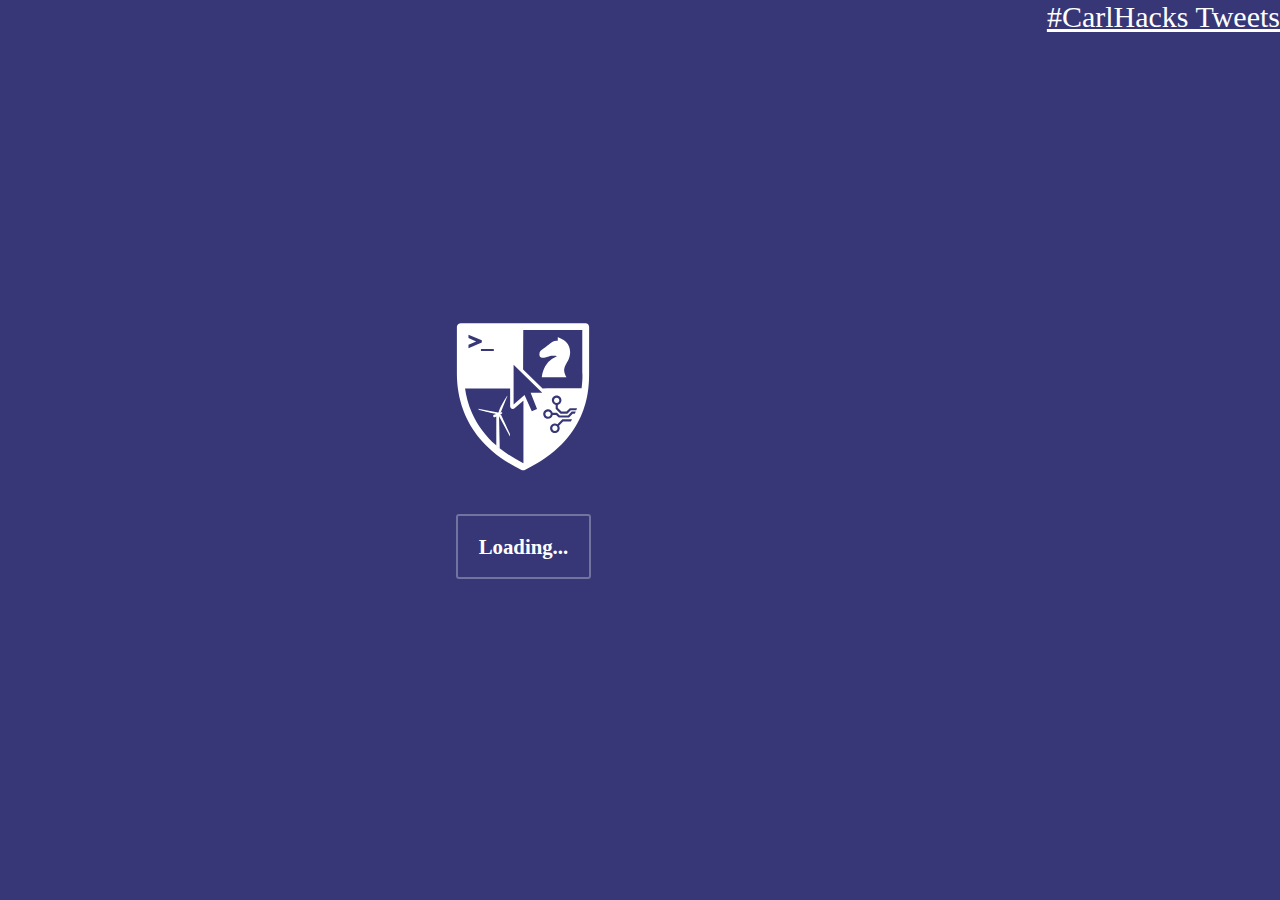
==== dashboard/index.html @ cb8724be "publish: Add first dashboard draft" ====
<!doctype html>
<html>
  <head>
    <meta content="IE=edge" http-equiv="X-UA-Compatible">
    <meta charset="utf-8">
    <meta content="width=device-width,initial-scale=1.0,minimum-scale=1.0,maximum-scale=1.0,user-scalable=no" name="viewport">
    <link rel="icon" type='image/png' href="/images/favicon-4e60b2a8.png">


    <!-- Use title if it's in the page YAML frontmatter -->
    <title>CarlHacks 2016 Dashboard</title>
    <meta http-equiv="refresh" content="180" >

    <link rel="stylesheet" type="text/css" href="//cloud.typography.com/7763312/7984752/css/fonts.css" />

    <link href="/stylesheets/site-044a513f.css" rel="stylesheet" />
    <script src="https://code.jquery.com/jquery-2.2.2.min.js" integrity="sha256-36cp2Co+/62rEAAYHLmRCPIych47CvdM+uTBJwSzWjI="   crossorigin="anonymous"></script>
    <script src="/javascripts/all-9e4b1ad2.js"></script>
    <script src='https://js.tito.io/v1' async></script>
  </head>

  <body class="dashboard dashboard_index">
    <div class="page">
  <div class="cover row vjustify title">
    <div class="fill middle center">
      <div class="center middle col gap-5 hero">
        <img class="logo" src="/images/logo-white-b07259d5.svg" />
        <div class="timer-large" id="timer">
          Loading...
        </div>
      </div>
    </div>
    <div class="top">
      <a class="twitter-timeline" data-dnt="true" href="https://twitter.com/hashtag/CarlHacks" data-widget-id="718631957211394048">#CarlHacks Tweets</a>
    </div>
  </div>
  <div class="bg-vid">
    <video id="bg-vid" class="bg-vid" preload='none' src="/mp4/bg.mp4" poster="/images/video-poster-6fceabb1.png" loop>
    </video>
    <script>
      var checkWidth = function() {
        if (window.innerWidth >= 768) {
          document.getElementById('bg-vid').play();
        }
      }
      window.onresize = checkWidth;
      window.onload = checkWidth;
      setTimeout(checkWidth, 100);
    </script>
  </div>
</div>

<script>!function(d,s,id){var js,fjs=d.getElementsByTagName(s)[0],p=/^http:/.test(d.location)?'http':'https';if(!d.getElementById(id)){js=d.createElement(s);js.id=id;js.src=p+"://platform.twitter.com/widgets.js";fjs.parentNode.insertBefore(js,fjs);}}(document,"script","twitter-wjs");</script>


    <script>
      (function(i,s,o,g,r,a,m){i['GoogleAnalyticsObject']=r;i[r]=i[r]||function(){
      (i[r].q=i[r].q||[]).push(arguments)},i[r].l=1*new Date();a=s.createElement(o),
      m=s.getElementsByTagName(o)[0];a.async=1;a.src=g;m.parentNode.insertBefore(a,m)
      })(window,document,'script','//www.google-analytics.com/analytics.js','ga');

      ga('create', 'UA-59907509-2', 'auto');
      ga('send', 'pageview');

    </script>
  </body>
</html>
---- stylesheets/site-044a513f.css ----
/*! normalize.css v2.0.1 | MIT License | git.io/normalize */
/* ==========================================================================
   HTML5 display definitions
   ========================================================================== */
/*
 * Corrects `block` display not defined in IE 8/9.
 */
article,
aside,
details,
figcaption,
figure,
footer,
header,
hgroup,
nav,
section,
summary {
  display: block; }

/*
 * Corrects `inline-block` display not defined in IE 8/9.
 */
audio,
canvas,
video {
  display: inline-block; }

/*
 * Prevents modern browsers from displaying `audio` without controls.
 * Remove excess height in iOS 5 devices.
 */
audio:not([controls]) {
  display: none;
  height: 0; }

/*
 * Addresses styling for `hidden` attribute not present in IE 8/9.
 */
[hidden] {
  display: none; }

/* ==========================================================================
   Base
   ========================================================================== */
/*
 * 1. Sets default font family to sans-serif.
 * 2. Prevents iOS text size adjust after orientation change, without disabling
 *    user zoom.
 */
html {
  font-family: sans-serif;
  /* 1 */
  -webkit-text-size-adjust: 100%;
  /* 2 */
  -ms-text-size-adjust: 100%;
  /* 2 */ }

/*
 * Removes default margin.
 */
body {
  margin: 0; }

/* ==========================================================================
   Links
   ========================================================================== */
/*
 * Addresses `outline` inconsistency between Chrome and other browsers.
 */
a:focus {
  outline: thin dotted; }

/*
 * Improves readability when focused and also mouse hovered in all browsers.
 */
a:active,
a:hover {
  outline: 0; }

/* ==========================================================================
   Typography
   ========================================================================== */
/*
 * Addresses `h1` font sizes within `section` and `article` in Firefox 4+,
 * Safari 5, and Chrome.
 */
h1 {
  font-size: 2em; }

/*
 * Addresses styling not present in IE 8/9, Safari 5, and Chrome.
 */
abbr[title] {
  border-bottom: 1px dotted; }

/*
 * Addresses style set to `bolder` in Firefox 4+, Safari 5, and Chrome.
 */
b,
strong {
  font-weight: bold; }

/*
 * Addresses styling not present in Safari 5 and Chrome.
 */
dfn {
  font-style: italic; }

/*
 * Addresses styling not present in IE 8/9.
 */
mark {
  background: #ff0;
  color: #000; }

/*
 * Corrects font family set oddly in Safari 5 and Chrome.
 */
code,
kbd,
pre,
samp {
  font-family: monospace, serif;
  font-size: 1em; }

/*
 * Improves readability of pre-formatted text in all browsers.
 */
pre {
  white-space: pre;
  white-space: pre-wrap;
  word-wrap: break-word; }

/*
 * Sets consistent quote types.
 */
q {
  quotes: "\201C" "\201D" "\2018" "\2019"; }

/*
 * Addresses inconsistent and variable font size in all browsers.
 */
small {
  font-size: 80%; }

/*
 * Prevents `sub` and `sup` affecting `line-height` in all browsers.
 */
sub,
sup {
  font-size: 75%;
  line-height: 0;
  position: relative;
  vertical-align: baseline; }

sup {
  top: -0.5em; }

sub {
  bottom: -0.25em; }

/* ==========================================================================
   Embedded content
   ========================================================================== */
/*
 * Removes border when inside `a` element in IE 8/9.
 */
img {
  border: 0; }

/*
 * Corrects overflow displayed oddly in IE 9.
 */
svg:not(:root) {
  overflow: hidden; }

/* ==========================================================================
   Figures
   ========================================================================== */
/*
 * Addresses margin not present in IE 8/9 and Safari 5.
 */
figure {
  margin: 0; }

/* ==========================================================================
   Forms
   ========================================================================== */
/*
 * Define consistent border, margin, and padding.
 */
fieldset {
  border: 1px solid #c0c0c0;
  margin: 0 2px;
  padding: 0.35em 0.625em 0.75em; }

/*
 * 1. Corrects color not being inherited in IE 8/9.
 * 2. Remove padding so people aren't caught out if they zero out fieldsets.
 */
legend {
  border: 0;
  /* 1 */
  padding: 0;
  /* 2 */ }

/*
 * 1. Corrects font family not being inherited in all browsers.
 * 2. Corrects font size not being inherited in all browsers.
 * 3. Addresses margins set differently in Firefox 4+, Safari 5, and Chrome
 */
button,
input,
select,
textarea {
  font-family: inherit;
  /* 1 */
  font-size: 100%;
  /* 2 */
  margin: 0;
  /* 3 */ }

/*
 * Addresses Firefox 4+ setting `line-height` on `input` using `!important` in
 * the UA stylesheet.
 */
button,
input {
  line-height: normal; }

/*
 * 1. Avoid the WebKit bug in Android 4.0.* where (2) destroys native `audio`
 *    and `video` controls.
 * 2. Corrects inability to style clickable `input` types in iOS.
 * 3. Improves usability and consistency of cursor style between image-type
 *    `input` and others.
 */
button,
html input[type="button"],
input[type="reset"],
input[type="submit"] {
  -webkit-appearance: button;
  /* 2 */
  cursor: pointer;
  /* 3 */ }

/*
 * Re-set default cursor for disabled elements.
 */
button[disabled],
input[disabled] {
  cursor: default; }

/*
 * 1. Addresses box sizing set to `content-box` in IE 8/9.
 * 2. Removes excess padding in IE 8/9.
 */
input[type="checkbox"],
input[type="radio"] {
  box-sizing: border-box;
  /* 1 */
  padding: 0;
  /* 2 */ }

/*
 * 1. Addresses `appearance` set to `searchfield` in Safari 5 and Chrome.
 * 2. Addresses `box-sizing` set to `border-box` in Safari 5 and Chrome
 *    (include `-moz` to future-proof).
 */
input[type="search"] {
  -webkit-appearance: textfield;
  /* 1 */
  /* 2 */
  box-sizing: content-box; }

/*
 * Removes inner padding and search cancel button in Safari 5 and Chrome
 * on OS X.
 */
input[type="search"]::-webkit-search-cancel-button,
input[type="search"]::-webkit-search-decoration {
  -webkit-appearance: none; }

/*
 * Removes inner padding and border in Firefox 4+.
 */
button::-moz-focus-inner,
input::-moz-focus-inner {
  border: 0;
  padding: 0; }

/*
 * 1. Removes default vertical scrollbar in IE 8/9.
 * 2. Improves readability and alignment in all browsers.
 */
textarea {
  overflow: auto;
  /* 1 */
  vertical-align: top;
  /* 2 */ }

/* ==========================================================================
   Tables
   ========================================================================== */
/*
 * Remove most spacing between table cells.
 */
table {
  border-collapse: collapse;
  border-spacing: 0; }

.col,
.row,
.top,
.left,
.bottom,
.right,
.center,
.middle,
.justify,
.vjustify {
  display: -webkit-box;
  display: -webkit-flex;
  display: -ms-flexbox;
  display: flex;
  -webkit-box-orient: vertical;
  -webkit-box-direction: normal;
  -webkit-flex-direction: column;
      -ms-flex-direction: column;
          flex-direction: column;
  -webkit-box-pack: start;
  -webkit-justify-content: flex-start;
      -ms-flex-pack: start;
          justify-content: flex-start;
  -webkit-box-align: start;
  -webkit-align-items: flex-start;
      -ms-flex-align: start;
          align-items: flex-start;
  position: relative;
  min-width: 0;
  min-height: 0; }
  .col > *,
  .row > *,
  .top > *,
  .left > *,
  .bottom > *,
  .right > *,
  .center > *,
  .middle > *,
  .justify > *,
  .vjustify > * {
    min-width: 0;
    min-height: 0; }

.col.col > * {
  margin-left: 0; }

.row.row > * {
  margin-top: 0; }

.col {
  -webkit-box-orient: vertical;
  -webkit-box-direction: normal;
  -webkit-flex-direction: column;
      -ms-flex-direction: column;
          flex-direction: column; }

.row {
  -webkit-box-orient: horizontal;
  -webkit-box-direction: normal;
  -webkit-flex-direction: row;
      -ms-flex-direction: row;
          flex-direction: row; }

.top:not(.row),
.row.left {
  -webkit-box-pack: start;
  -webkit-justify-content: flex-start;
      -ms-flex-pack: start;
          justify-content: flex-start; }

.bottom:not(.row),
.row.right {
  -webkit-box-pack: end;
  -webkit-justify-content: flex-end;
      -ms-flex-pack: end;
          justify-content: flex-end; }

.middle:not(.row),
.row.center {
  -webkit-box-pack: center;
  -webkit-justify-content: center;
      -ms-flex-pack: center;
          justify-content: center; }

.vjustify:not(.row),
.row.justify {
  -webkit-box-pack: justify;
  -webkit-justify-content: space-between;
      -ms-flex-pack: justify;
          justify-content: space-between; }

.left:not(.row),
.row.top {
  -webkit-box-align: start;
  -webkit-align-items: flex-start;
      -ms-flex-align: start;
              -ms-grid-row-align: flex-start;
          align-items: flex-start; }

.right:not(.row),
.row.bottom {
  -webkit-box-align: end;
  -webkit-align-items: flex-end;
      -ms-flex-align: end;
              -ms-grid-row-align: flex-end;
          align-items: flex-end; }

.center:not(.row),
.row.middle {
  -webkit-box-align: center;
  -webkit-align-items: center;
      -ms-flex-align: center;
              -ms-grid-row-align: center;
          align-items: center; }

.justify:not(.row),
.row.vjustify {
  -webkit-box-align: stretch;
  -webkit-align-items: stretch;
      -ms-flex-align: stretch;
              -ms-grid-row-align: stretch;
          align-items: stretch; }

.col.gap-1 > * {
  margin-top: 0.4rem; }

.row.gap-1 > * {
  margin-left: 0.4rem; }

.col.gap-2 > * {
  margin-top: 0.66rem; }

.row.gap-2 > * {
  margin-left: 0.66rem; }

.col.gap-3 > * {
  margin-top: 1rem; }

.row.gap-3 > * {
  margin-left: 1rem; }

.col.gap-4 > * {
  margin-top: 1.65rem; }

.row.gap-4 > * {
  margin-left: 1.65rem; }

.col.gap-5 > * {
  margin-top: 2.72rem; }

.row.gap-5 > * {
  margin-left: 2.72rem; }

.row > *:first-child, .col > *:first-child {
  margin-top: 0;
  margin-left: 0; }

.fill-1, .fill {
  -webkit-box-flex: 1;
  -webkit-flex: 1 0 0;
      -ms-flex: 1 0 0;
          flex: 1 0 0; }

.fill-2 {
  -webkit-box-flex: 2;
  -webkit-flex: 2 0 0;
      -ms-flex: 2 0 0;
          flex: 2 0 0; }

.fill-3 {
  -webkit-box-flex: 3;
  -webkit-flex: 3 0 0;
      -ms-flex: 3 0 0;
          flex: 3 0 0; }

.fill-4 {
  -webkit-box-flex: 4;
  -webkit-flex: 4 0 0;
      -ms-flex: 4 0 0;
          flex: 4 0 0; }

.fill-5 {
  -webkit-box-flex: 5;
  -webkit-flex: 5 0 0;
      -ms-flex: 5 0 0;
          flex: 5 0 0; }

.fill-6 {
  -webkit-box-flex: 6;
  -webkit-flex: 6 0 0;
      -ms-flex: 6 0 0;
          flex: 6 0 0; }

.pop-top, .pop-bottom {
  position: absolute;
  left: 50%;
  -webkit-transform: translate(-50%, 0);
          transform: translate(-50%, 0); }

.pop-bottom {
  top: 100%; }

.pop-top {
  bottom: 100%; }

.pop-left, .pop-right {
  position: absolute;
  top: 50%;
  -webkit-transform: translate(0, -50%);
          transform: translate(0, -50%); }

.pop-left {
  right: 100%; }

.pop-right {
  left: 100%; }

.page {
  min-height: 100vh; }

.cover {
  position: absolute;
  top: 0;
  bottom: 0;
  left: 0;
  right: 0; }

@media only screen and (min-width: 768px) {
  .xl-col,
  .xl-row,
  .xl-top,
  .xl-left,
  .xl-bottom,
  .xl-right,
  .xl-center,
  .xl-middle,
  .xl-justify,
  .xl-vjustify {
    display: -webkit-box;
    display: -webkit-flex;
    display: -ms-flexbox;
    display: flex;
    -webkit-box-orient: vertical;
    -webkit-box-direction: normal;
    -webkit-flex-direction: column;
        -ms-flex-direction: column;
            flex-direction: column;
    -webkit-box-pack: start;
    -webkit-justify-content: flex-start;
        -ms-flex-pack: start;
            justify-content: flex-start;
    -webkit-box-align: start;
    -webkit-align-items: flex-start;
        -ms-flex-align: start;
            align-items: flex-start;
    position: relative;
    min-width: 0;
    min-height: 0; }
    .xl-col > *,
    .xl-row > *,
    .xl-top > *,
    .xl-left > *,
    .xl-bottom > *,
    .xl-right > *,
    .xl-center > *,
    .xl-middle > *,
    .xl-justify > *,
    .xl-vjustify > * {
      min-width: 0;
      min-height: 0; }

  .xl-col.xl-col > * {
    margin-left: 0; }

  .xl-row.xl-row > * {
    margin-top: 0; }

  .xl-col {
    -webkit-box-orient: vertical;
    -webkit-box-direction: normal;
    -webkit-flex-direction: column;
        -ms-flex-direction: column;
            flex-direction: column; }

  .xl-row {
    -webkit-box-orient: horizontal;
    -webkit-box-direction: normal;
    -webkit-flex-direction: row;
        -ms-flex-direction: row;
            flex-direction: row; }

  .xl-top:not(.xl-row),
  .xl-row.xl-left {
    -webkit-box-pack: start;
    -webkit-justify-content: flex-start;
        -ms-flex-pack: start;
            justify-content: flex-start; }

  .xl-bottom:not(.xl-row),
  .xl-row.xl-right {
    -webkit-box-pack: end;
    -webkit-justify-content: flex-end;
        -ms-flex-pack: end;
            justify-content: flex-end; }

  .xl-middle:not(.xl-row),
  .xl-row.xl-center {
    -webkit-box-pack: center;
    -webkit-justify-content: center;
        -ms-flex-pack: center;
            justify-content: center; }

  .xl-vjustify:not(.xl-row),
  .xl-row.xl-justify {
    -webkit-box-pack: justify;
    -webkit-justify-content: space-between;
        -ms-flex-pack: justify;
            justify-content: space-between; }

  .xl-left:not(.xl-row),
  .xl-row.xl-top {
    -webkit-box-align: start;
    -webkit-align-items: flex-start;
        -ms-flex-align: start;
                -ms-grid-row-align: flex-start;
            align-items: flex-start; }

  .xl-right:not(.xl-row),
  .xl-row.xl-bottom {
    -webkit-box-align: end;
    -webkit-align-items: flex-end;
        -ms-flex-align: end;
                -ms-grid-row-align: flex-end;
            align-items: flex-end; }

  .xl-center:not(.xl-row),
  .xl-row.xl-middle {
    -webkit-box-align: center;
    -webkit-align-items: center;
        -ms-flex-align: center;
                -ms-grid-row-align: center;
            align-items: center; }

  .xl-justify:not(.xl-row),
  .xl-row.xl-vjustify {
    -webkit-box-align: stretch;
    -webkit-align-items: stretch;
        -ms-flex-align: stretch;
                -ms-grid-row-align: stretch;
            align-items: stretch; }

  .xl-col.xl-gap-1 > * {
    margin-top: 0.4rem; }

  .xl-row.xl-gap-1 > * {
    margin-left: 0.4rem; }

  .xl-col.xl-gap-2 > * {
    margin-top: 0.66rem; }

  .xl-row.xl-gap-2 > * {
    margin-left: 0.66rem; }

  .xl-col.xl-gap-3 > * {
    margin-top: 1rem; }

  .xl-row.xl-gap-3 > * {
    margin-left: 1rem; }

  .xl-col.xl-gap-4 > * {
    margin-top: 1.65rem; }

  .xl-row.xl-gap-4 > * {
    margin-left: 1.65rem; }

  .xl-col.xl-gap-5 > * {
    margin-top: 2.72rem; }

  .xl-row.xl-gap-5 > * {
    margin-left: 2.72rem; }

  .xl-row > *:first-child, .xl-col > *:first-child {
    margin-top: 0;
    margin-left: 0; }

  .xl-fill-1, .xl-fill {
    -webkit-box-flex: 1;
    -webkit-flex: 1 0 0;
        -ms-flex: 1 0 0;
            flex: 1 0 0; }

  .xl-fill-2 {
    -webkit-box-flex: 2;
    -webkit-flex: 2 0 0;
        -ms-flex: 2 0 0;
            flex: 2 0 0; }

  .xl-fill-3 {
    -webkit-box-flex: 3;
    -webkit-flex: 3 0 0;
        -ms-flex: 3 0 0;
            flex: 3 0 0; }

  .xl-fill-4 {
    -webkit-box-flex: 4;
    -webkit-flex: 4 0 0;
        -ms-flex: 4 0 0;
            flex: 4 0 0; }

  .xl-fill-5 {
    -webkit-box-flex: 5;
    -webkit-flex: 5 0 0;
        -ms-flex: 5 0 0;
            flex: 5 0 0; }

  .xl-fill-6 {
    -webkit-box-flex: 6;
    -webkit-flex: 6 0 0;
        -ms-flex: 6 0 0;
            flex: 6 0 0; }

  .xl-pop-top, .xl-pop-bottom {
    position: absolute;
    left: 50%;
    -webkit-transform: translate(-50%, 0);
            transform: translate(-50%, 0); }

  .xl-pop-bottom {
    top: 100%; }

  .xl-pop-top {
    bottom: 100%; }

  .xl-pop-left, .xl-pop-right {
    position: absolute;
    top: 50%;
    -webkit-transform: translate(0, -50%);
            transform: translate(0, -50%); }

  .xl-pop-left {
    right: 100%; }

  .xl-pop-right {
    left: 100%; }

  .xl-page {
    min-height: 100vh; }

  .xl-cover {
    position: absolute;
    top: 0;
    bottom: 0;
    left: 0;
    right: 0; } }
body {
  font-family: "Whitney SSm A", "Whitney SSm B";
  font-style: normal;
  font-weight: 400;
  font-size: 15px;
  background-color: #f9f9f9; }

a {
  color: inherit; }

.title {
  background-color: rgba(61, 61, 133, 0.9);
  background-image: url("/images/BG-f2158049.jpg");
  background-size: cover;
  background-position: center center;
  color: white;
  font-size: 2em; }
  @media only screen and (min-width: 768px) {
    .title {
      background-image: none; } }

.notbold {
  font-weight: 400; }

.smaller {
  font-size: .85em; }

.logo {
  height: 150px; }

.navbar {
  padding: 10px; }

.navsec {
  padding-right: 20px; }

.secheader {
  padding-bottom: 30px;
  text-align: center; }

.general {
  background-color: #fcfcfc;
  color: #3D3D85; }

.content {
  text-decoration: none;
  padding: 20px; }
  @media only screen and (min-width: 768px) {
    .content {
      padding: 50px; } }

.avatar {
  width: 70px;
  height: 70px;
  border-radius: 50%; }
  @media only screen and (min-width: 768px) {
    .avatar {
      width: 100px;
      height: 100px; } }

.quote {
  font-size: 0.9em;
  color: #888; }
  @media only screen and (min-width: 768px) {
    .quote {
      font-size: 1.2em; } }

.shaded {
  background-color: #E5E3DE; }

.shaded-dark {
  background-color: #333;
  color: #eee; }

.wborder {
  border: 1px solid white; }

.testImg {
  max-width: 90%;
  padding: 20px; }

.schedule td {
  padding-top: 4px;
  padding-right: 10px; }
.schedule td:first-child {
  font-style: italic;
  text-align: right; }
.schedule td.strong {
  font-weight: 600; }

h1, h2, h3, h4, p, ul {
  margin: 0px; }

h1.hero-header {
  line-height: 0.8;
  font-weight: 700; }

h1, h2, h3, strong {
  font-weight: 600; }

h2 {
  font-size: .67em;
  line-height: 1; }

h3 {
  font-size: 1.3em; }

h4 {
  font-weight: 400;
  font-size: .9em;
  font-style: italic; }

ul {
  padding-left: 1.6em; }

p {
  font-weight: 400;
  line-height: 1.7; }

.timer, .timer-large {
  width: 100%;
  box-sizing: border-box;
  text-align: center;
  padding: 0.9em 1em;
  border-radius: 3px;
  text-transform: none;
  font-weight: 600;
  font-size: 0.8rem;
  border: 2px solid rgba(255, 255, 255, 0.3);
  display: none; }
  @media only screen and (min-width: 768px) {
    .timer, .timer-large {
      display: block; } }

.timer-large {
  font-size: 1.3rem;
  text-transform: none;
  width: auto; }

.button > button, .button-light > button {
  width: 100%;
  display: block;
  background-color: transparent;
  text-decoration: none;
  padding: 0.6em 1em;
  border-radius: 3px;
  font-weight: 600;
  font-size: 1rem;
  -webkit-transition: all 100ms linear;
  transition: all 100ms linear; }
  .button > button:hover, .button-light > button:hover {
    -webkit-transform: scale(1.05);
            transform: scale(1.05); }
  .button > button:focus, .button-light > button:focus {
    outline: none; }
  .button > button:active, .button-light > button:active {
    -webkit-transform: scale(1);
            transform: scale(1);
    box-shadow: none; }

.button > button {
  color: white;
  border: 2px solid white; }
  .button > button:hover {
    background-color: white;
    color: #3D3D85; }
  .button > button:focus {
    box-shadow: 0px 0px 4px white; }

.button-disabled {
  pointer-events: none;
  opacity: 0.5; }

.button-light > button {
  color: #3D3D85;
  border: 2px solid #3D3D85; }
  .button-light > button:hover {
    background-color: #3D3D85;
    color: white; }
  .button-light > button:focus {
    box-shadow: 0px 0px 4px #3D3D85; }

.hero {
  text-transform: uppercase;
  font-size: 0.8em;
  padding: 3em 0; }
  @media only screen and (min-width: 768px) {
    .hero {
      font-size: 1em; } }

.bullet {
  width: 7px;
  height: 7px;
  background-color: #fff;
  border-radius: 50%; }

.full-img {
  width: 100%; }

.bg-vid {
  position: absolute;
  top: 0;
  left: 0;
  right: 0;
  bottom: 0;
  z-index: -1;
  overflow: hidden; }
  .bg-vid > video {
    min-width: 100%;
    min-height: 100%; }

@-webkit-keyframes move_eye {
  from {
    -webkit-transform: translateY(-7px);
            transform: translateY(-7px); }
  to {
    -webkit-transform: translateY(0px);
            transform: translateY(0px); } }

@keyframes move_eye {
  from {
    -webkit-transform: translateY(-7px);
            transform: translateY(-7px); }
  to {
    -webkit-transform: translateY(0px);
            transform: translateY(0px); } }
.see-more {
  padding: 30px 0;
  text-align: center;
  font-size: 0.8rem;
  text-transform: uppercase;
  font-weight: 600;
  -webkit-animation: 900ms cubic-bezier(0.445, 0.05, 0.55, 0.95) 0s infinite alternate move_eye;
          animation: 900ms cubic-bezier(0.445, 0.05, 0.55, 0.95) 0s infinite alternate move_eye;
  position: relative; }
  .see-more:after {
    content: '';
    position: absolute;
    bottom: 12px;
    left: 50%;
    margin-left: -5px;
    width: 0;
    height: 0;
    border: 5px solid transparent;
    border-top-color: #fff; }

.see-more-top-padding {
  height: 60px; }

.sponsor-img {
  width: 100%;
  max-height: auto; }
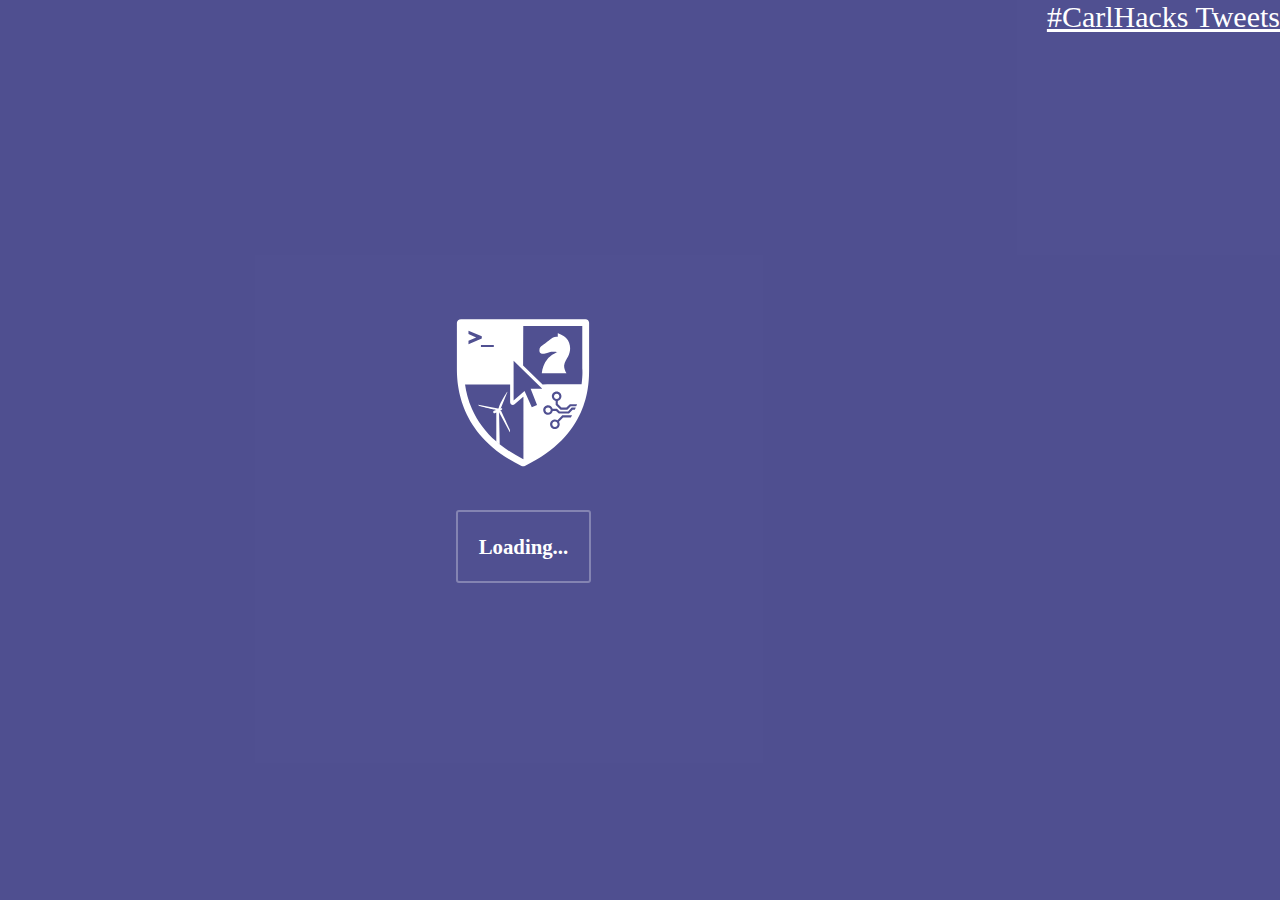
==== commit fc9c228a: "publish: Addl styling for large timer for dashbord" ====
--- a/dashboard/index.html
+++ b/dashboard/index.html
@@ -13,9 +13,9 @@
 
     <link rel="stylesheet" type="text/css" href="//cloud.typography.com/7763312/7984752/css/fonts.css" />
 
-    <link href="/stylesheets/site-044a513f.css" rel="stylesheet" />
+    <link href="/stylesheets/site-065eac38.css" rel="stylesheet" />
     <script src="https://code.jquery.com/jquery-2.2.2.min.js" integrity="sha256-36cp2Co+/62rEAAYHLmRCPIych47CvdM+uTBJwSzWjI="   crossorigin="anonymous"></script>
-    <script src="/javascripts/all-9e4b1ad2.js"></script>
+    <script src="/javascripts/all-5a3368b6.js"></script>
     <script src='https://js.tito.io/v1' async></script>
   </head>
 
@@ -25,7 +25,7 @@
     <div class="fill middle center">
       <div class="center middle col gap-5 hero">
         <img class="logo" src="/images/logo-white-b07259d5.svg" />
-        <div class="timer-large" id="timer">
+        <div class="timer-large" id="timer-large">
           Loading...
         </div>
       </div>
@@ -33,20 +33,6 @@
     <div class="top">
       <a class="twitter-timeline" data-dnt="true" href="https://twitter.com/hashtag/CarlHacks" data-widget-id="718631957211394048">#CarlHacks Tweets</a>
     </div>
-  </div>
-  <div class="bg-vid">
-    <video id="bg-vid" class="bg-vid" preload='none' src="/mp4/bg.mp4" poster="/images/video-poster-6fceabb1.png" loop>
-    </video>
-    <script>
-      var checkWidth = function() {
-        if (window.innerWidth >= 768) {
-          document.getElementById('bg-vid').play();
-        }
-      }
-      window.onresize = checkWidth;
-      window.onload = checkWidth;
-      setTimeout(checkWidth, 100);
-    </script>
   </div>
 </div>
 
--- a/stylesheets/site-065eac38.css
+++ b/stylesheets/site-065eac38.css
@@ -0,0 +1,1019 @@
+/*! normalize.css v2.0.1 | MIT License | git.io/normalize */
+/* ==========================================================================
+   HTML5 display definitions
+   ========================================================================== */
+/*
+ * Corrects `block` display not defined in IE 8/9.
+ */
+article,
+aside,
+details,
+figcaption,
+figure,
+footer,
+header,
+hgroup,
+nav,
+section,
+summary {
+  display: block; }
+
+/*
+ * Corrects `inline-block` display not defined in IE 8/9.
+ */
+audio,
+canvas,
+video {
+  display: inline-block; }
+
+/*
+ * Prevents modern browsers from displaying `audio` without controls.
+ * Remove excess height in iOS 5 devices.
+ */
+audio:not([controls]) {
+  display: none;
+  height: 0; }
+
+/*
+ * Addresses styling for `hidden` attribute not present in IE 8/9.
+ */
+[hidden] {
+  display: none; }
+
+/* ==========================================================================
+   Base
+   ========================================================================== */
+/*
+ * 1. Sets default font family to sans-serif.
+ * 2. Prevents iOS text size adjust after orientation change, without disabling
+ *    user zoom.
+ */
+html {
+  font-family: sans-serif;
+  /* 1 */
+  -webkit-text-size-adjust: 100%;
+  /* 2 */
+  -ms-text-size-adjust: 100%;
+  /* 2 */ }
+
+/*
+ * Removes default margin.
+ */
+body {
+  margin: 0; }
+
+/* ==========================================================================
+   Links
+   ========================================================================== */
+/*
+ * Addresses `outline` inconsistency between Chrome and other browsers.
+ */
+a:focus {
+  outline: thin dotted; }
+
+/*
+ * Improves readability when focused and also mouse hovered in all browsers.
+ */
+a:active,
+a:hover {
+  outline: 0; }
+
+/* ==========================================================================
+   Typography
+   ========================================================================== */
+/*
+ * Addresses `h1` font sizes within `section` and `article` in Firefox 4+,
+ * Safari 5, and Chrome.
+ */
+h1 {
+  font-size: 2em; }
+
+/*
+ * Addresses styling not present in IE 8/9, Safari 5, and Chrome.
+ */
+abbr[title] {
+  border-bottom: 1px dotted; }
+
+/*
+ * Addresses style set to `bolder` in Firefox 4+, Safari 5, and Chrome.
+ */
+b,
+strong {
+  font-weight: bold; }
+
+/*
+ * Addresses styling not present in Safari 5 and Chrome.
+ */
+dfn {
+  font-style: italic; }
+
+/*
+ * Addresses styling not present in IE 8/9.
+ */
+mark {
+  background: #ff0;
+  color: #000; }
+
+/*
+ * Corrects font family set oddly in Safari 5 and Chrome.
+ */
+code,
+kbd,
+pre,
+samp {
+  font-family: monospace, serif;
+  font-size: 1em; }
+
+/*
+ * Improves readability of pre-formatted text in all browsers.
+ */
+pre {
+  white-space: pre;
+  white-space: pre-wrap;
+  word-wrap: break-word; }
+
+/*
+ * Sets consistent quote types.
+ */
+q {
+  quotes: "\201C" "\201D" "\2018" "\2019"; }
+
+/*
+ * Addresses inconsistent and variable font size in all browsers.
+ */
+small {
+  font-size: 80%; }
+
+/*
+ * Prevents `sub` and `sup` affecting `line-height` in all browsers.
+ */
+sub,
+sup {
+  font-size: 75%;
+  line-height: 0;
+  position: relative;
+  vertical-align: baseline; }
+
+sup {
+  top: -0.5em; }
+
+sub {
+  bottom: -0.25em; }
+
+/* ==========================================================================
+   Embedded content
+   ========================================================================== */
+/*
+ * Removes border when inside `a` element in IE 8/9.
+ */
+img {
+  border: 0; }
+
+/*
+ * Corrects overflow displayed oddly in IE 9.
+ */
+svg:not(:root) {
+  overflow: hidden; }
+
+/* ==========================================================================
+   Figures
+   ========================================================================== */
+/*
+ * Addresses margin not present in IE 8/9 and Safari 5.
+ */
+figure {
+  margin: 0; }
+
+/* ==========================================================================
+   Forms
+   ========================================================================== */
+/*
+ * Define consistent border, margin, and padding.
+ */
+fieldset {
+  border: 1px solid #c0c0c0;
+  margin: 0 2px;
+  padding: 0.35em 0.625em 0.75em; }
+
+/*
+ * 1. Corrects color not being inherited in IE 8/9.
+ * 2. Remove padding so people aren't caught out if they zero out fieldsets.
+ */
+legend {
+  border: 0;
+  /* 1 */
+  padding: 0;
+  /* 2 */ }
+
+/*
+ * 1. Corrects font family not being inherited in all browsers.
+ * 2. Corrects font size not being inherited in all browsers.
+ * 3. Addresses margins set differently in Firefox 4+, Safari 5, and Chrome
+ */
+button,
+input,
+select,
+textarea {
+  font-family: inherit;
+  /* 1 */
+  font-size: 100%;
+  /* 2 */
+  margin: 0;
+  /* 3 */ }
+
+/*
+ * Addresses Firefox 4+ setting `line-height` on `input` using `!important` in
+ * the UA stylesheet.
+ */
+button,
+input {
+  line-height: normal; }
+
+/*
+ * 1. Avoid the WebKit bug in Android 4.0.* where (2) destroys native `audio`
+ *    and `video` controls.
+ * 2. Corrects inability to style clickable `input` types in iOS.
+ * 3. Improves usability and consistency of cursor style between image-type
+ *    `input` and others.
+ */
+button,
+html input[type="button"],
+input[type="reset"],
+input[type="submit"] {
+  -webkit-appearance: button;
+  /* 2 */
+  cursor: pointer;
+  /* 3 */ }
+
+/*
+ * Re-set default cursor for disabled elements.
+ */
+button[disabled],
+input[disabled] {
+  cursor: default; }
+
+/*
+ * 1. Addresses box sizing set to `content-box` in IE 8/9.
+ * 2. Removes excess padding in IE 8/9.
+ */
+input[type="checkbox"],
+input[type="radio"] {
+  box-sizing: border-box;
+  /* 1 */
+  padding: 0;
+  /* 2 */ }
+
+/*
+ * 1. Addresses `appearance` set to `searchfield` in Safari 5 and Chrome.
+ * 2. Addresses `box-sizing` set to `border-box` in Safari 5 and Chrome
+ *    (include `-moz` to future-proof).
+ */
+input[type="search"] {
+  -webkit-appearance: textfield;
+  /* 1 */
+  /* 2 */
+  box-sizing: content-box; }
+
+/*
+ * Removes inner padding and search cancel button in Safari 5 and Chrome
+ * on OS X.
+ */
+input[type="search"]::-webkit-search-cancel-button,
+input[type="search"]::-webkit-search-decoration {
+  -webkit-appearance: none; }
+
+/*
+ * Removes inner padding and border in Firefox 4+.
+ */
+button::-moz-focus-inner,
+input::-moz-focus-inner {
+  border: 0;
+  padding: 0; }
+
+/*
+ * 1. Removes default vertical scrollbar in IE 8/9.
+ * 2. Improves readability and alignment in all browsers.
+ */
+textarea {
+  overflow: auto;
+  /* 1 */
+  vertical-align: top;
+  /* 2 */ }
+
+/* ==========================================================================
+   Tables
+   ========================================================================== */
+/*
+ * Remove most spacing between table cells.
+ */
+table {
+  border-collapse: collapse;
+  border-spacing: 0; }
+
+.col,
+.row,
+.top,
+.left,
+.bottom,
+.right,
+.center,
+.middle,
+.justify,
+.vjustify {
+  display: -webkit-box;
+  display: -webkit-flex;
+  display: -ms-flexbox;
+  display: flex;
+  -webkit-box-orient: vertical;
+  -webkit-box-direction: normal;
+  -webkit-flex-direction: column;
+      -ms-flex-direction: column;
+          flex-direction: column;
+  -webkit-box-pack: start;
+  -webkit-justify-content: flex-start;
+      -ms-flex-pack: start;
+          justify-content: flex-start;
+  -webkit-box-align: start;
+  -webkit-align-items: flex-start;
+      -ms-flex-align: start;
+          align-items: flex-start;
+  position: relative;
+  min-width: 0;
+  min-height: 0; }
+  .col > *,
+  .row > *,
+  .top > *,
+  .left > *,
+  .bottom > *,
+  .right > *,
+  .center > *,
+  .middle > *,
+  .justify > *,
+  .vjustify > * {
+    min-width: 0;
+    min-height: 0; }
+
+.col.col > * {
+  margin-left: 0; }
+
+.row.row > * {
+  margin-top: 0; }
+
+.col {
+  -webkit-box-orient: vertical;
+  -webkit-box-direction: normal;
+  -webkit-flex-direction: column;
+      -ms-flex-direction: column;
+          flex-direction: column; }
+
+.row {
+  -webkit-box-orient: horizontal;
+  -webkit-box-direction: normal;
+  -webkit-flex-direction: row;
+      -ms-flex-direction: row;
+          flex-direction: row; }
+
+.top:not(.row),
+.row.left {
+  -webkit-box-pack: start;
+  -webkit-justify-content: flex-start;
+      -ms-flex-pack: start;
+          justify-content: flex-start; }
+
+.bottom:not(.row),
+.row.right {
+  -webkit-box-pack: end;
+  -webkit-justify-content: flex-end;
+      -ms-flex-pack: end;
+          justify-content: flex-end; }
+
+.middle:not(.row),
+.row.center {
+  -webkit-box-pack: center;
+  -webkit-justify-content: center;
+      -ms-flex-pack: center;
+          justify-content: center; }
+
+.vjustify:not(.row),
+.row.justify {
+  -webkit-box-pack: justify;
+  -webkit-justify-content: space-between;
+      -ms-flex-pack: justify;
+          justify-content: space-between; }
+
+.left:not(.row),
+.row.top {
+  -webkit-box-align: start;
+  -webkit-align-items: flex-start;
+      -ms-flex-align: start;
+              -ms-grid-row-align: flex-start;
+          align-items: flex-start; }
+
+.right:not(.row),
+.row.bottom {
+  -webkit-box-align: end;
+  -webkit-align-items: flex-end;
+      -ms-flex-align: end;
+              -ms-grid-row-align: flex-end;
+          align-items: flex-end; }
+
+.center:not(.row),
+.row.middle {
+  -webkit-box-align: center;
+  -webkit-align-items: center;
+      -ms-flex-align: center;
+              -ms-grid-row-align: center;
+          align-items: center; }
+
+.justify:not(.row),
+.row.vjustify {
+  -webkit-box-align: stretch;
+  -webkit-align-items: stretch;
+      -ms-flex-align: stretch;
+              -ms-grid-row-align: stretch;
+          align-items: stretch; }
+
+.col.gap-1 > * {
+  margin-top: 0.4rem; }
+
+.row.gap-1 > * {
+  margin-left: 0.4rem; }
+
+.col.gap-2 > * {
+  margin-top: 0.66rem; }
+
+.row.gap-2 > * {
+  margin-left: 0.66rem; }
+
+.col.gap-3 > * {
+  margin-top: 1rem; }
+
+.row.gap-3 > * {
+  margin-left: 1rem; }
+
+.col.gap-4 > * {
+  margin-top: 1.65rem; }
+
+.row.gap-4 > * {
+  margin-left: 1.65rem; }
+
+.col.gap-5 > * {
+  margin-top: 2.72rem; }
+
+.row.gap-5 > * {
+  margin-left: 2.72rem; }
+
+.row > *:first-child, .col > *:first-child {
+  margin-top: 0;
+  margin-left: 0; }
+
+.fill-1, .fill {
+  -webkit-box-flex: 1;
+  -webkit-flex: 1 0 0;
+      -ms-flex: 1 0 0;
+          flex: 1 0 0; }
+
+.fill-2 {
+  -webkit-box-flex: 2;
+  -webkit-flex: 2 0 0;
+      -ms-flex: 2 0 0;
+          flex: 2 0 0; }
+
+.fill-3 {
+  -webkit-box-flex: 3;
+  -webkit-flex: 3 0 0;
+      -ms-flex: 3 0 0;
+          flex: 3 0 0; }
+
+.fill-4 {
+  -webkit-box-flex: 4;
+  -webkit-flex: 4 0 0;
+      -ms-flex: 4 0 0;
+          flex: 4 0 0; }
+
+.fill-5 {
+  -webkit-box-flex: 5;
+  -webkit-flex: 5 0 0;
+      -ms-flex: 5 0 0;
+          flex: 5 0 0; }
+
+.fill-6 {
+  -webkit-box-flex: 6;
+  -webkit-flex: 6 0 0;
+      -ms-flex: 6 0 0;
+          flex: 6 0 0; }
+
+.pop-top, .pop-bottom {
+  position: absolute;
+  left: 50%;
+  -webkit-transform: translate(-50%, 0);
+          transform: translate(-50%, 0); }
+
+.pop-bottom {
+  top: 100%; }
+
+.pop-top {
+  bottom: 100%; }
+
+.pop-left, .pop-right {
+  position: absolute;
+  top: 50%;
+  -webkit-transform: translate(0, -50%);
+          transform: translate(0, -50%); }
+
+.pop-left {
+  right: 100%; }
+
+.pop-right {
+  left: 100%; }
+
+.page {
+  min-height: 100vh; }
+
+.cover {
+  position: absolute;
+  top: 0;
+  bottom: 0;
+  left: 0;
+  right: 0; }
+
+@media only screen and (min-width: 768px) {
+  .xl-col,
+  .xl-row,
+  .xl-top,
+  .xl-left,
+  .xl-bottom,
+  .xl-right,
+  .xl-center,
+  .xl-middle,
+  .xl-justify,
+  .xl-vjustify {
+    display: -webkit-box;
+    display: -webkit-flex;
+    display: -ms-flexbox;
+    display: flex;
+    -webkit-box-orient: vertical;
+    -webkit-box-direction: normal;
+    -webkit-flex-direction: column;
+        -ms-flex-direction: column;
+            flex-direction: column;
+    -webkit-box-pack: start;
+    -webkit-justify-content: flex-start;
+        -ms-flex-pack: start;
+            justify-content: flex-start;
+    -webkit-box-align: start;
+    -webkit-align-items: flex-start;
+        -ms-flex-align: start;
+            align-items: flex-start;
+    position: relative;
+    min-width: 0;
+    min-height: 0; }
+    .xl-col > *,
+    .xl-row > *,
+    .xl-top > *,
+    .xl-left > *,
+    .xl-bottom > *,
+    .xl-right > *,
+    .xl-center > *,
+    .xl-middle > *,
+    .xl-justify > *,
+    .xl-vjustify > * {
+      min-width: 0;
+      min-height: 0; }
+
+  .xl-col.xl-col > * {
+    margin-left: 0; }
+
+  .xl-row.xl-row > * {
+    margin-top: 0; }
+
+  .xl-col {
+    -webkit-box-orient: vertical;
+    -webkit-box-direction: normal;
+    -webkit-flex-direction: column;
+        -ms-flex-direction: column;
+            flex-direction: column; }
+
+  .xl-row {
+    -webkit-box-orient: horizontal;
+    -webkit-box-direction: normal;
+    -webkit-flex-direction: row;
+        -ms-flex-direction: row;
+            flex-direction: row; }
+
+  .xl-top:not(.xl-row),
+  .xl-row.xl-left {
+    -webkit-box-pack: start;
+    -webkit-justify-content: flex-start;
+        -ms-flex-pack: start;
+            justify-content: flex-start; }
+
+  .xl-bottom:not(.xl-row),
+  .xl-row.xl-right {
+    -webkit-box-pack: end;
+    -webkit-justify-content: flex-end;
+        -ms-flex-pack: end;
+            justify-content: flex-end; }
+
+  .xl-middle:not(.xl-row),
+  .xl-row.xl-center {
+    -webkit-box-pack: center;
+    -webkit-justify-content: center;
+        -ms-flex-pack: center;
+            justify-content: center; }
+
+  .xl-vjustify:not(.xl-row),
+  .xl-row.xl-justify {
+    -webkit-box-pack: justify;
+    -webkit-justify-content: space-between;
+        -ms-flex-pack: justify;
+            justify-content: space-between; }
+
+  .xl-left:not(.xl-row),
+  .xl-row.xl-top {
+    -webkit-box-align: start;
+    -webkit-align-items: flex-start;
+        -ms-flex-align: start;
+                -ms-grid-row-align: flex-start;
+            align-items: flex-start; }
+
+  .xl-right:not(.xl-row),
+  .xl-row.xl-bottom {
+    -webkit-box-align: end;
+    -webkit-align-items: flex-end;
+        -ms-flex-align: end;
+                -ms-grid-row-align: flex-end;
+            align-items: flex-end; }
+
+  .xl-center:not(.xl-row),
+  .xl-row.xl-middle {
+    -webkit-box-align: center;
+    -webkit-align-items: center;
+        -ms-flex-align: center;
+                -ms-grid-row-align: center;
+            align-items: center; }
+
+  .xl-justify:not(.xl-row),
+  .xl-row.xl-vjustify {
+    -webkit-box-align: stretch;
+    -webkit-align-items: stretch;
+        -ms-flex-align: stretch;
+                -ms-grid-row-align: stretch;
+            align-items: stretch; }
+
+  .xl-col.xl-gap-1 > * {
+    margin-top: 0.4rem; }
+
+  .xl-row.xl-gap-1 > * {
+    margin-left: 0.4rem; }
+
+  .xl-col.xl-gap-2 > * {
+    margin-top: 0.66rem; }
+
+  .xl-row.xl-gap-2 > * {
+    margin-left: 0.66rem; }
+
+  .xl-col.xl-gap-3 > * {
+    margin-top: 1rem; }
+
+  .xl-row.xl-gap-3 > * {
+    margin-left: 1rem; }
+
+  .xl-col.xl-gap-4 > * {
+    margin-top: 1.65rem; }
+
+  .xl-row.xl-gap-4 > * {
+    margin-left: 1.65rem; }
+
+  .xl-col.xl-gap-5 > * {
+    margin-top: 2.72rem; }
+
+  .xl-row.xl-gap-5 > * {
+    margin-left: 2.72rem; }
+
+  .xl-row > *:first-child, .xl-col > *:first-child {
+    margin-top: 0;
+    margin-left: 0; }
+
+  .xl-fill-1, .xl-fill {
+    -webkit-box-flex: 1;
+    -webkit-flex: 1 0 0;
+        -ms-flex: 1 0 0;
+            flex: 1 0 0; }
+
+  .xl-fill-2 {
+    -webkit-box-flex: 2;
+    -webkit-flex: 2 0 0;
+        -ms-flex: 2 0 0;
+            flex: 2 0 0; }
+
+  .xl-fill-3 {
+    -webkit-box-flex: 3;
+    -webkit-flex: 3 0 0;
+        -ms-flex: 3 0 0;
+            flex: 3 0 0; }
+
+  .xl-fill-4 {
+    -webkit-box-flex: 4;
+    -webkit-flex: 4 0 0;
+        -ms-flex: 4 0 0;
+            flex: 4 0 0; }
+
+  .xl-fill-5 {
+    -webkit-box-flex: 5;
+    -webkit-flex: 5 0 0;
+        -ms-flex: 5 0 0;
+            flex: 5 0 0; }
+
+  .xl-fill-6 {
+    -webkit-box-flex: 6;
+    -webkit-flex: 6 0 0;
+        -ms-flex: 6 0 0;
+            flex: 6 0 0; }
+
+  .xl-pop-top, .xl-pop-bottom {
+    position: absolute;
+    left: 50%;
+    -webkit-transform: translate(-50%, 0);
+            transform: translate(-50%, 0); }
+
+  .xl-pop-bottom {
+    top: 100%; }
+
+  .xl-pop-top {
+    bottom: 100%; }
+
+  .xl-pop-left, .xl-pop-right {
+    position: absolute;
+    top: 50%;
+    -webkit-transform: translate(0, -50%);
+            transform: translate(0, -50%); }
+
+  .xl-pop-left {
+    right: 100%; }
+
+  .xl-pop-right {
+    left: 100%; }
+
+  .xl-page {
+    min-height: 100vh; }
+
+  .xl-cover {
+    position: absolute;
+    top: 0;
+    bottom: 0;
+    left: 0;
+    right: 0; } }
+body {
+  font-family: "Whitney SSm A", "Whitney SSm B";
+  font-style: normal;
+  font-weight: 400;
+  font-size: 15px;
+  background-color: #f9f9f9; }
+
+a {
+  color: inherit; }
+
+.title {
+  background-color: rgba(61, 61, 133, 0.9);
+  background-image: url("/images/BG-f2158049.jpg");
+  background-size: cover;
+  background-position: center center;
+  color: white;
+  font-size: 2em; }
+  @media only screen and (min-width: 768px) {
+    .title {
+      background-image: none; } }
+
+.notbold {
+  font-weight: 400; }
+
+.smaller {
+  font-size: .85em; }
+
+.logo {
+  height: 150px; }
+
+.navbar {
+  padding: 10px; }
+
+.navsec {
+  padding-right: 20px; }
+
+.secheader {
+  padding-bottom: 30px;
+  text-align: center; }
+
+.general {
+  background-color: #fcfcfc;
+  color: #3D3D85; }
+
+.content {
+  text-decoration: none;
+  padding: 20px; }
+  @media only screen and (min-width: 768px) {
+    .content {
+      padding: 50px; } }
+
+.avatar {
+  width: 70px;
+  height: 70px;
+  border-radius: 50%; }
+  @media only screen and (min-width: 768px) {
+    .avatar {
+      width: 100px;
+      height: 100px; } }
+
+.quote {
+  font-size: 0.9em;
+  color: #888; }
+  @media only screen and (min-width: 768px) {
+    .quote {
+      font-size: 1.2em; } }
+
+.shaded {
+  background-color: #E5E3DE; }
+
+.shaded-dark {
+  background-color: #333;
+  color: #eee; }
+
+.wborder {
+  border: 1px solid white; }
+
+.testImg {
+  max-width: 90%;
+  padding: 20px; }
+
+.schedule td {
+  padding-top: 4px;
+  padding-right: 10px; }
+.schedule td:first-child {
+  font-style: italic;
+  text-align: right; }
+.schedule td.strong {
+  font-weight: 600; }
+
+h1, h2, h3, h4, p, ul {
+  margin: 0px; }
+
+h1.hero-header {
+  line-height: 0.8;
+  font-weight: 700; }
+
+h1, h2, h3, strong {
+  font-weight: 600; }
+
+h2 {
+  font-size: .67em;
+  line-height: 1; }
+
+h3 {
+  font-size: 1.3em; }
+
+h4 {
+  font-weight: 400;
+  font-size: .9em;
+  font-style: italic; }
+
+ul {
+  padding-left: 1.6em; }
+
+p {
+  font-weight: 400;
+  line-height: 1.7; }
+
+.timer, .timer-large {
+  width: 100%;
+  box-sizing: border-box;
+  text-align: center;
+  padding: 0.9em 1em;
+  border-radius: 3px;
+  text-transform: none;
+  font-weight: 600;
+  font-size: 0.8rem;
+  border: 2px solid rgba(255, 255, 255, 0.3);
+  display: none; }
+  @media only screen and (min-width: 768px) {
+    .timer, .timer-large {
+      display: block; } }
+
+.timer-large {
+  font-size: 1.3rem;
+  line-height: 1.5;
+  text-transform: none;
+  width: auto; }
+
+.button > button, .button-light > button {
+  width: 100%;
+  display: block;
+  background-color: transparent;
+  text-decoration: none;
+  padding: 0.6em 1em;
+  border-radius: 3px;
+  font-weight: 600;
+  font-size: 1rem;
+  -webkit-transition: all 100ms linear;
+  transition: all 100ms linear; }
+  .button > button:hover, .button-light > button:hover {
+    -webkit-transform: scale(1.05);
+            transform: scale(1.05); }
+  .button > button:focus, .button-light > button:focus {
+    outline: none; }
+  .button > button:active, .button-light > button:active {
+    -webkit-transform: scale(1);
+            transform: scale(1);
+    box-shadow: none; }
+
+.button > button {
+  color: white;
+  border: 2px solid white; }
+  .button > button:hover {
+    background-color: white;
+    color: #3D3D85; }
+  .button > button:focus {
+    box-shadow: 0px 0px 4px white; }
+
+.button-disabled {
+  pointer-events: none;
+  opacity: 0.5; }
+
+.button-light > button {
+  color: #3D3D85;
+  border: 2px solid #3D3D85; }
+  .button-light > button:hover {
+    background-color: #3D3D85;
+    color: white; }
+  .button-light > button:focus {
+    box-shadow: 0px 0px 4px #3D3D85; }
+
+.hero {
+  text-transform: uppercase;
+  font-size: 0.8em;
+  padding: 3em 0; }
+  @media only screen and (min-width: 768px) {
+    .hero {
+      font-size: 1em; } }
+
+.bullet {
+  width: 7px;
+  height: 7px;
+  background-color: #fff;
+  border-radius: 50%; }
+
+.full-img {
+  width: 100%; }
+
+.bg-vid {
+  position: absolute;
+  top: 0;
+  left: 0;
+  right: 0;
+  bottom: 0;
+  z-index: -1;
+  overflow: hidden; }
+  .bg-vid > video {
+    min-width: 100%;
+    min-height: 100%; }
+
+@-webkit-keyframes move_eye {
+  from {
+    -webkit-transform: translateY(-7px);
+            transform: translateY(-7px); }
+  to {
+    -webkit-transform: translateY(0px);
+            transform: translateY(0px); } }
+
+@keyframes move_eye {
+  from {
+    -webkit-transform: translateY(-7px);
+            transform: translateY(-7px); }
+  to {
+    -webkit-transform: translateY(0px);
+            transform: translateY(0px); } }
+.see-more {
+  padding: 30px 0;
+  text-align: center;
+  font-size: 0.8rem;
+  text-transform: uppercase;
+  font-weight: 600;
+  -webkit-animation: 900ms cubic-bezier(0.445, 0.05, 0.55, 0.95) 0s infinite alternate move_eye;
+          animation: 900ms cubic-bezier(0.445, 0.05, 0.55, 0.95) 0s infinite alternate move_eye;
+  position: relative; }
+  .see-more:after {
+    content: '';
+    position: absolute;
+    bottom: 12px;
+    left: 50%;
+    margin-left: -5px;
+    width: 0;
+    height: 0;
+    border: 5px solid transparent;
+    border-top-color: #fff; }
+
+.see-more-top-padding {
+  height: 60px; }
+
+.sponsor-img {
+  width: 100%;
+  max-height: auto; }
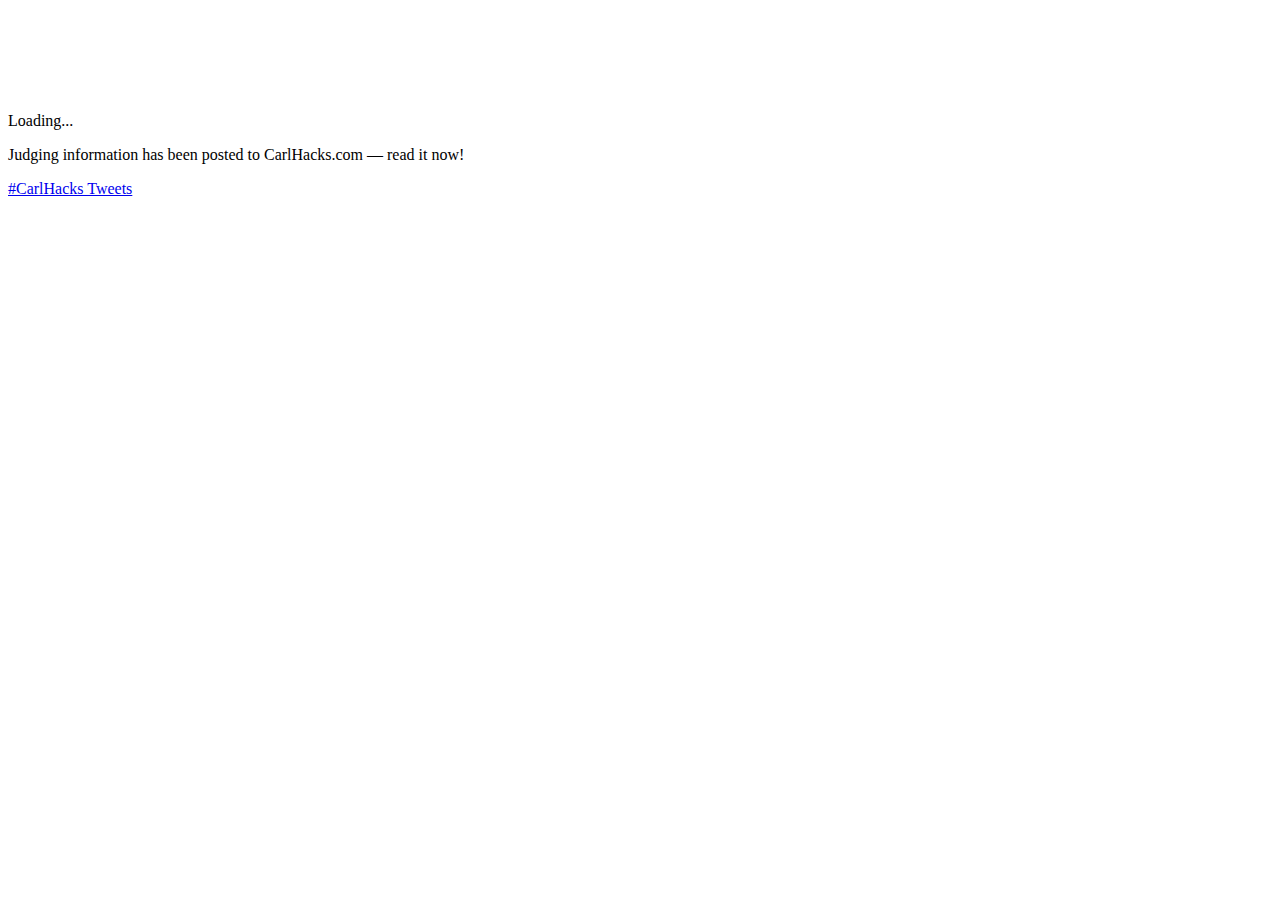
==== commit f033c0ec: "publish: Fix safari bug" ====
--- a/dashboard/index.html
+++ b/dashboard/index.html
@@ -13,9 +13,9 @@
 
     <link rel="stylesheet" type="text/css" href="//cloud.typography.com/7763312/7984752/css/fonts.css" />
 
-    <link href="/stylesheets/site-065eac38.css" rel="stylesheet" />
+    <link href="/stylesheets/site-8a6f11f8.css" rel="stylesheet" />
     <script src="https://code.jquery.com/jquery-2.2.2.min.js" integrity="sha256-36cp2Co+/62rEAAYHLmRCPIych47CvdM+uTBJwSzWjI="   crossorigin="anonymous"></script>
-    <script src="/javascripts/all-5a3368b6.js"></script>
+    <script src="/javascripts/all-1d54405c.js"></script>
     <script src='https://js.tito.io/v1' async></script>
   </head>
 
@@ -28,6 +28,7 @@
         <div class="timer-large" id="timer-large">
           Loading...
         </div>
+        <p class="smalltext">Judging information has been posted to CarlHacks.com — read it now!</p>
       </div>
     </div>
     <div class="top">
